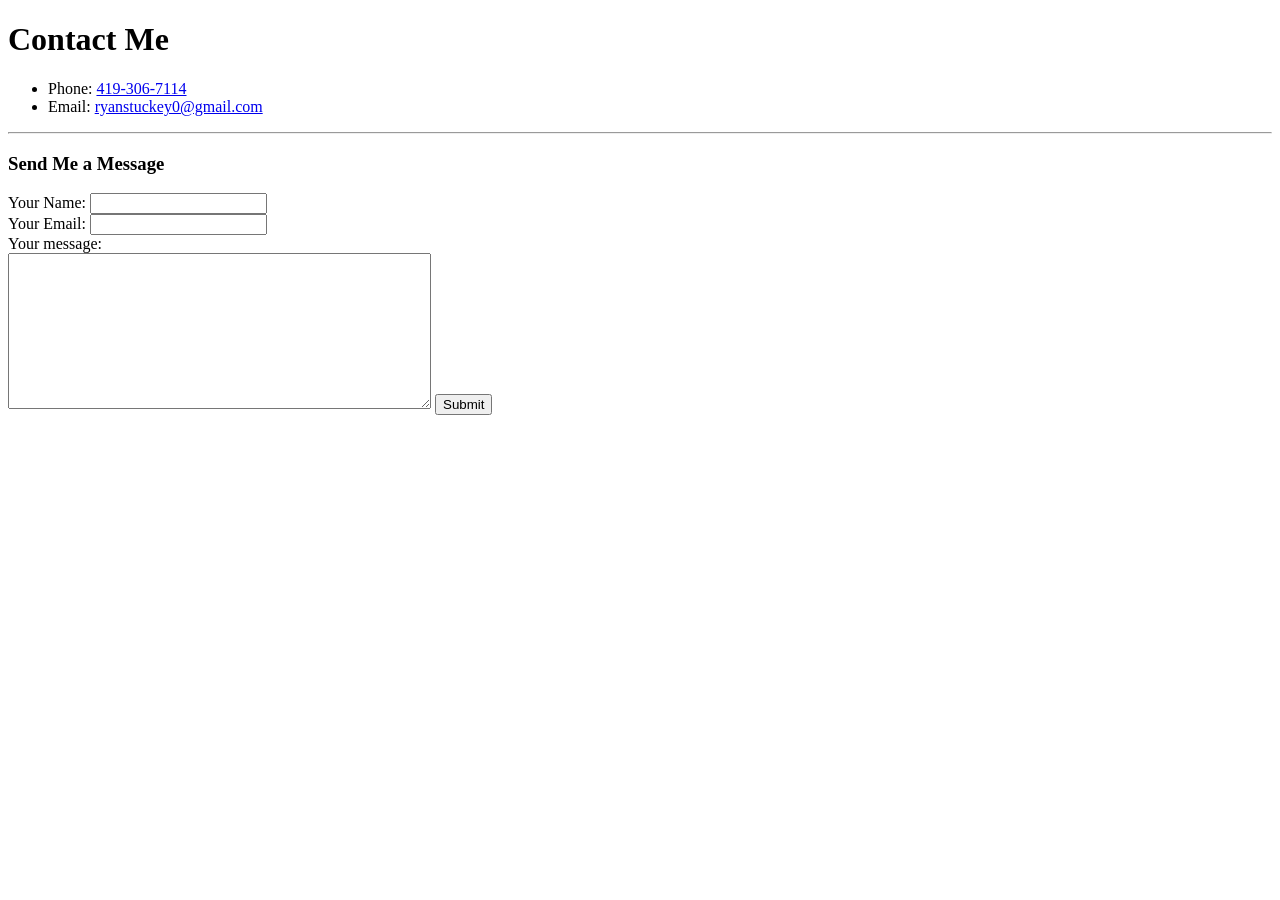
==== contact.html @ 7ce38bd6 "Initial commit" ====
<!DOCTYPE html>
<html lang="en">
  <head>
    <meta charset="UTF-8" />
    <meta name="viewport" content="width=device-width, initial-scale=1.0" />
    <title>Contact Me</title>
  </head>
  <body>
    <h1>Contact Me</h1>
    <ul>
      <li>Phone: <a href="tel:+14193067114">419-306-7114</a></li>
      <li>
        Email:
        <a href="mailto:ryanstuckey0@gmail.com">ryanstuckey0@gmail.com</a>
      </li>
	</ul>
	<hr>
	<h3>Send Me a Message</h3>
    <form action="mailto:ryanstuckey0@gmail.com" method="post" enctype="text/plain">
      <label>Your Name:</label>
      <input type="text" name="yourName" value="" /><br />
      <label>Your Email:</label>
      <input type="email" name="yourEmail" value="" /><br />
      <label>Your message:</label><br />
      <textarea name="message" rows="10" cols="50"></textarea>
      <input type="submit" name="" value="Submit" />
    </form>
  </body>
</html>
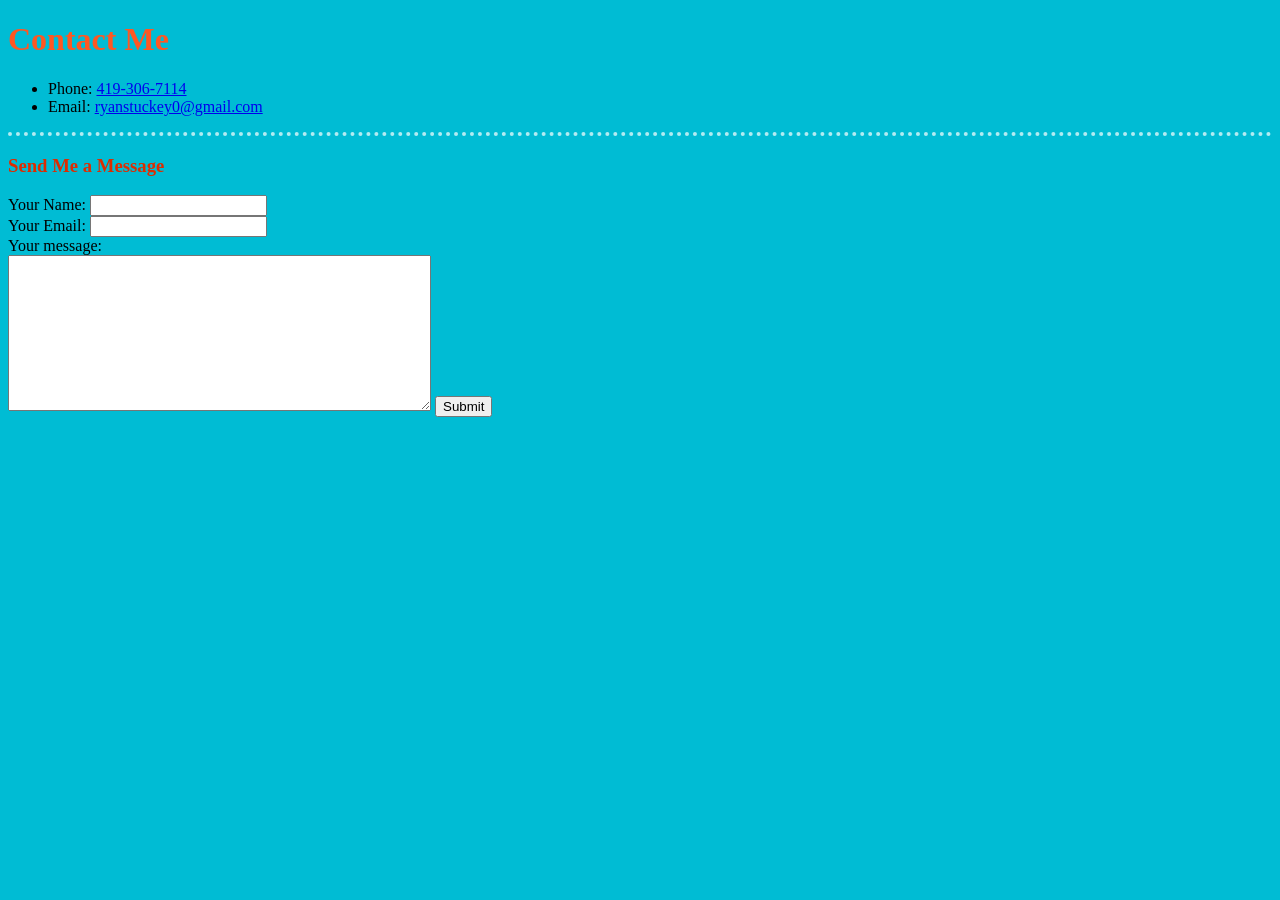
==== commit 236af381: "Added CSS to contact page" ====
--- a/contact.html
+++ b/contact.html
@@ -4,6 +4,7 @@
     <meta charset="UTF-8" />
     <meta name="viewport" content="width=device-width, initial-scale=1.0" />
     <title>Contact Me</title>
+    <link rel="stylesheet" href="css/styles.css" />
   </head>
   <body>
     <h1>Contact Me</h1>
@@ -13,10 +14,14 @@
         Email:
         <a href="mailto:ryanstuckey0@gmail.com">ryanstuckey0@gmail.com</a>
       </li>
-	</ul>
-	<hr>
-	<h3>Send Me a Message</h3>
-    <form action="mailto:ryanstuckey0@gmail.com" method="post" enctype="text/plain">
+    </ul>
+    <hr />
+    <h3>Send Me a Message</h3>
+    <form
+      action="mailto:ryanstuckey0@gmail.com"
+      method="post"
+      enctype="text/plain"
+    >
       <label>Your Name:</label>
       <input type="text" name="yourName" value="" /><br />
       <label>Your Email:</label>
--- a/css/styles.css
+++ b/css/styles.css
@@ -0,0 +1,20 @@
+body {
+  background-color: #00bcd4;
+}
+
+h1 {
+	color: #ff5722;
+}
+
+h3 {
+	color: #dd2c00;
+}
+
+hr {
+  background-color: #00bcd4 ;
+  border-color: #b2ebf2;
+  border-style: none;
+  border-top-style: dotted;
+  border-width: 4px;
+  width: 100%;
+}
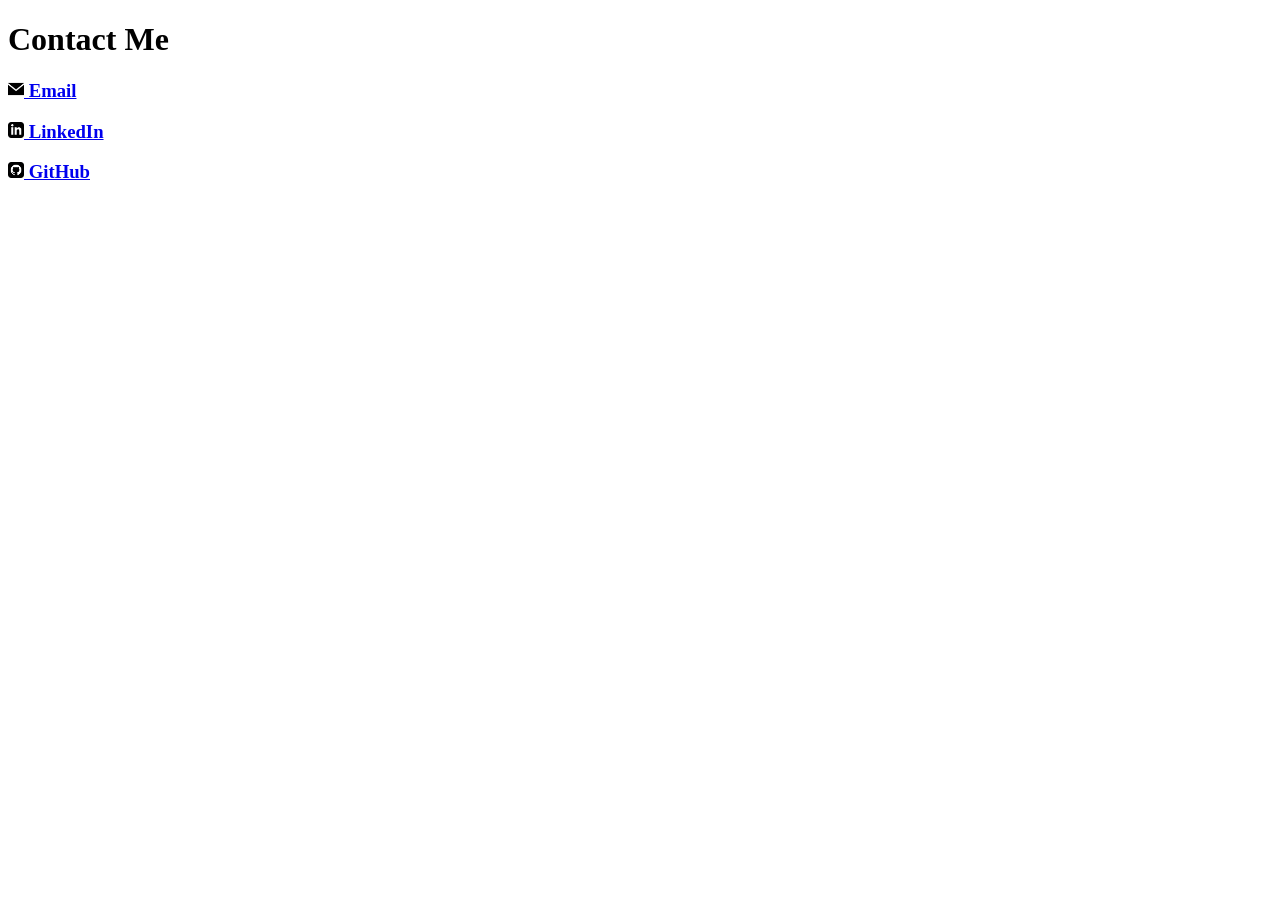
==== commit f8ee25e1: "added a page for contact info" ====
--- a/contact.html
+++ b/contact.html
@@ -2,33 +2,31 @@
 <html lang="en">
   <head>
     <meta charset="UTF-8" />
+    <meta http-equiv="X-UA-Compatible" content="IE=edge" />
     <meta name="viewport" content="width=device-width, initial-scale=1.0" />
-    <title>Contact Me</title>
-    <link rel="stylesheet" href="css/styles.css" />
+    <title>My Contact Info</title>
   </head>
   <body>
     <h1>Contact Me</h1>
-    <ul>
-      <li>Phone: <a href="tel:+14193067114">419-306-7114</a></li>
-      <li>
-        Email:
-        <a href="mailto:ryanstuckey0@gmail.com">ryanstuckey0@gmail.com</a>
-      </li>
-    </ul>
-    <hr />
-    <h3>Send Me a Message</h3>
-    <form
-      action="mailto:ryanstuckey0@gmail.com"
-      method="post"
-      enctype="text/plain"
-    >
-      <label>Your Name:</label>
-      <input type="text" name="yourName" value="" /><br />
-      <label>Your Email:</label>
-      <input type="email" name="yourEmail" value="" /><br />
-      <label>Your message:</label><br />
-      <textarea name="message" rows="10" cols="50"></textarea>
-      <input type="submit" name="" value="Submit" />
-    </form>
+
+    <h3>
+      <a href="mailto:ryanstuckey0@gmail.com">
+        <img src="image/email.png" alt="an envelope" height="16px"/>
+        Email
+      </a>
+    </h3>
+
+    <h3>
+      <a href="https://github.com/ryanstuckey0">
+        <img src="image/linkedin.png" alt="the LinkedIn logo" height="16px" />
+        LinkedIn
+      </a>
+    </h3>
+    <h3>
+      <a href="https://github.com/ryanstuckey0">
+        <img src="image/github.png" alt="the GitHub logo" height="16px" />
+        GitHub
+      </a>
+    </h3>
   </body>
 </html>
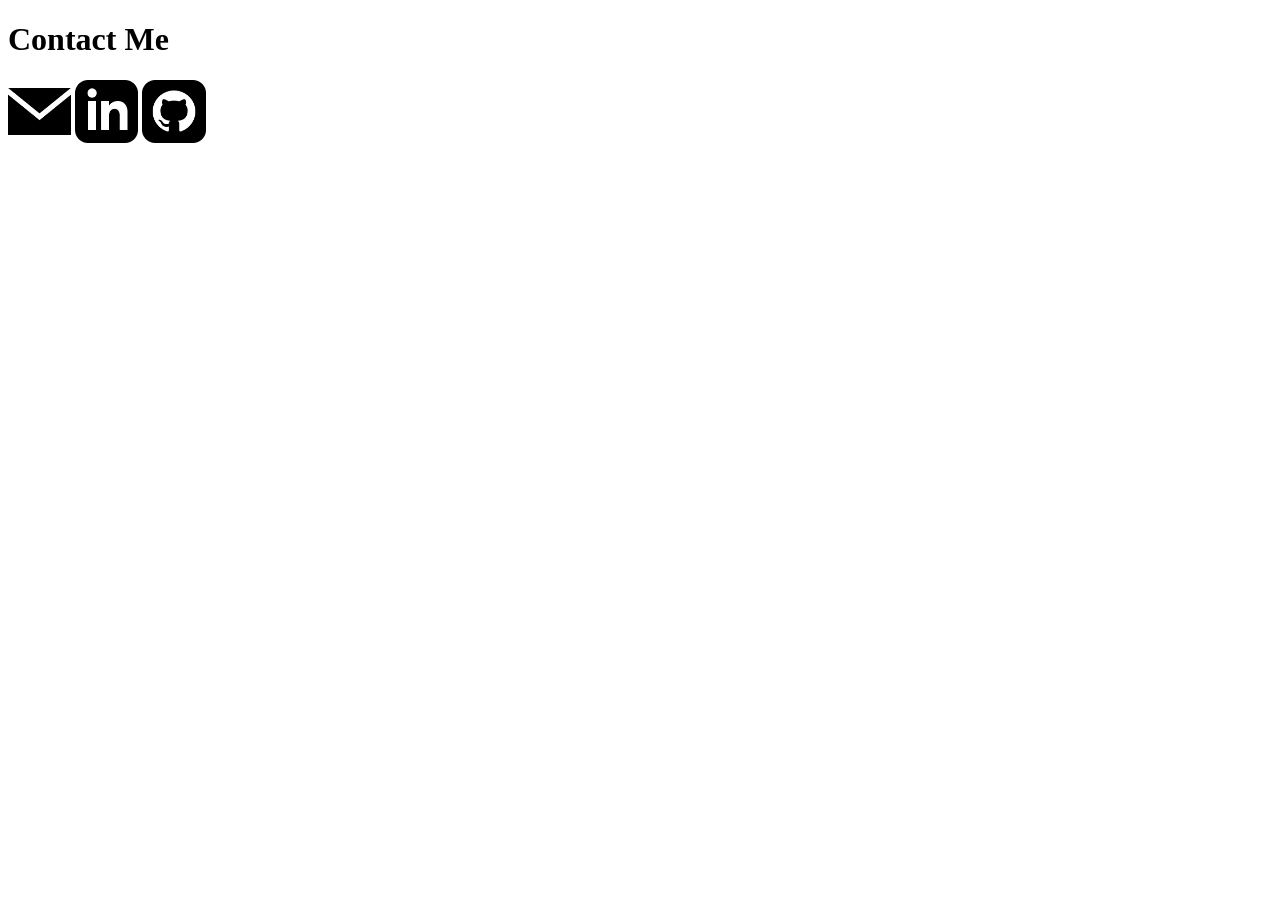
==== commit 428a5855: "removed words from contact me page" ====
--- a/contact.html
+++ b/contact.html
@@ -9,24 +9,14 @@
   <body>
     <h1>Contact Me</h1>
 
-    <h3>
-      <a href="mailto:ryanstuckey0@gmail.com">
-        <img src="image/email.png" alt="an envelope" height="16px"/>
-        Email
-      </a>
-    </h3>
-
-    <h3>
-      <a href="https://github.com/ryanstuckey0">
-        <img src="image/linkedin.png" alt="the LinkedIn logo" height="16px" />
-        LinkedIn
-      </a>
-    </h3>
-    <h3>
-      <a href="https://github.com/ryanstuckey0">
-        <img src="image/github.png" alt="the GitHub logo" height="16px" />
-        GitHub
-      </a>
-    </h3>
+    <a href="mailto:ryanstuckey0@gmail.com" style="text-decoration: none">
+      <img src="image/email.png" alt="an envelope" width="5%" />
+    </a>
+    <a href="https://github.com/ryanstuckey0" style="text-decoration: none">
+      <img src="image/linkedin.png" alt="the LinkedIn logo" width="5%" />
+    </a>
+    <a href="https://github.com/ryanstuckey0" style="text-decoration: none">
+      <img src="image/github.png" alt="the GitHub logo" width="5%px" />
+    </a>
   </body>
 </html>
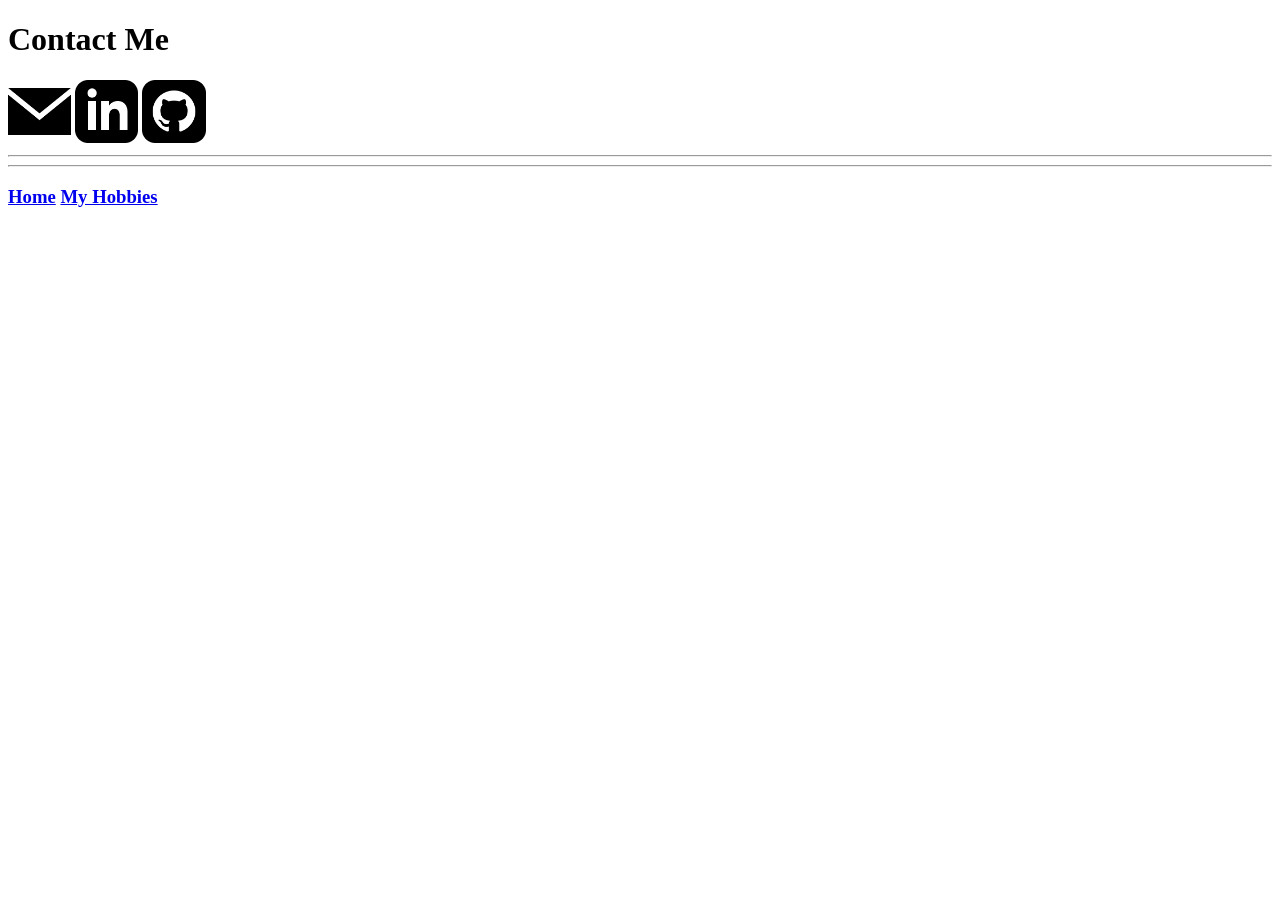
==== commit b9ab641c: "added a page for my hobbies" ====
--- a/contact.html
+++ b/contact.html
@@ -18,5 +18,12 @@
     <a href="https://github.com/ryanstuckey0" style="text-decoration: none">
       <img src="image/github.png" alt="the GitHub logo" width="5%px" />
     </a>
+
+    <hr />
+    <hr />
+    <h3>
+      <a href="index.html">Home</a>
+      <a href="hobbies.html">My Hobbies</a>
+    </h3>
   </body>
 </html>
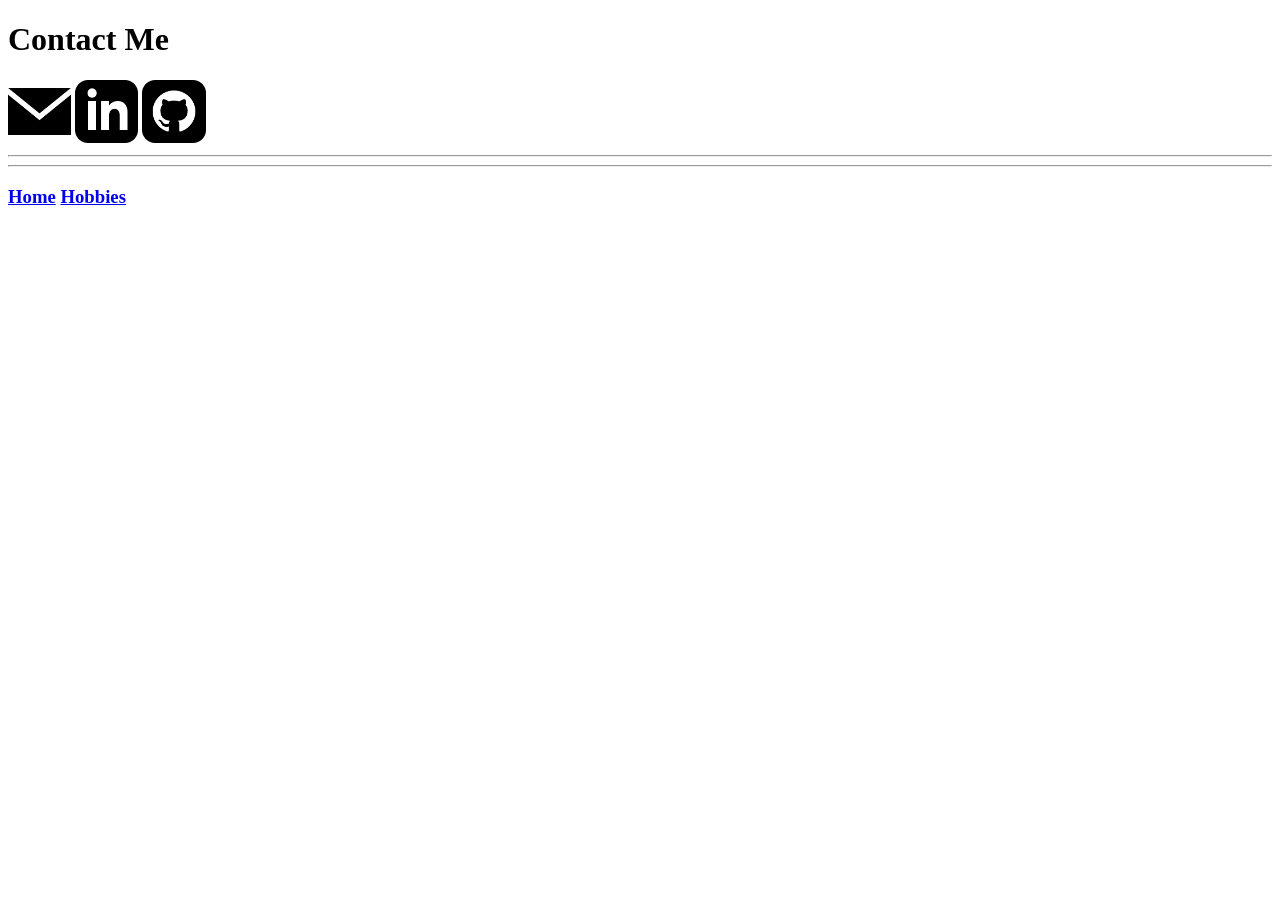
==== commit 61d58497: "adding a picture of Lily to hobbies page" ====
--- a/contact.html
+++ b/contact.html
@@ -16,14 +16,14 @@
       <img src="image/linkedin.png" alt="the LinkedIn logo" width="5%" />
     </a>
     <a href="https://github.com/ryanstuckey0" style="text-decoration: none">
-      <img src="image/github.png" alt="the GitHub logo" width="5%px" />
+      <img src="image/github.png" alt="the GitHub logo" width="5%" />
     </a>
 
     <hr />
     <hr />
     <h3>
       <a href="index.html">Home</a>
-      <a href="hobbies.html">My Hobbies</a>
+      <a href="hobbies.html">Hobbies</a>
     </h3>
   </body>
 </html>
